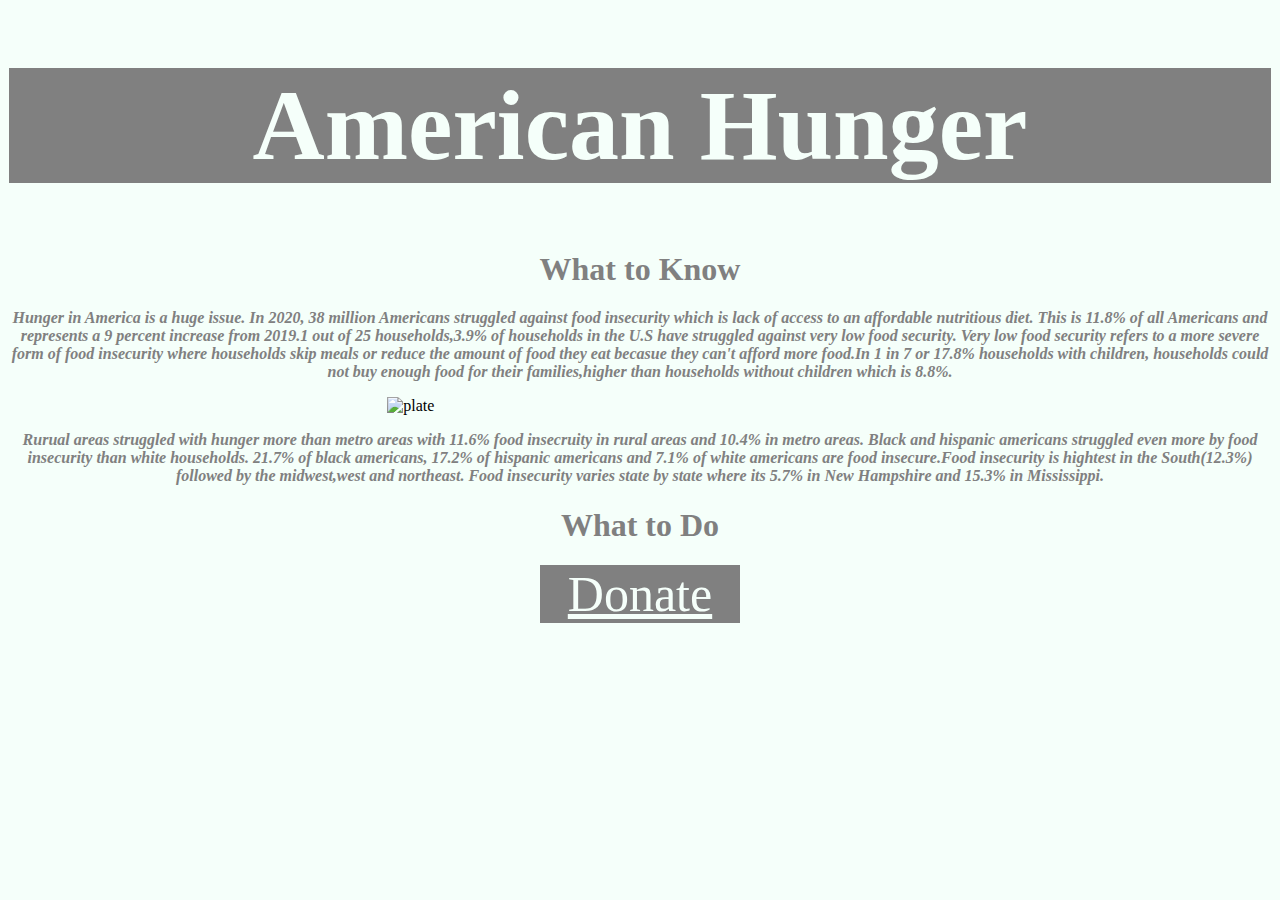
==== index.html @ 65bd2fa6 "Merge pull request #2 from GabErves/America" ====
<!DOCTYPE html>
<html lang="en" dir="ltr">
	
	<head>
		<link rel ="stylesheet" href="style.css" />
	<title>
		American Hunger
		
    </title>
		<style>
			h1{text-align: center}
			h2{text-align: center}
			p{text-align: center}
			button{align-content: center}
		
		</style>
	<meta charset="utf-8">	
	
		
		
	
	</head>
   <body>
	
	<h1 style="
			   border: 1px solid mintcream; 
			   font-size: 100px;
			   background-color: grey; 
			   color: mintcream;"
		                       >
		
		American Hunger </h1>
	   <h1>What to Know</h1>
    <p><strong><em>Hunger in America is a huge issue. In 2020, 38 million Americans struggled against food insecurity which is lack of access to an affordable nutritious diet. This is 11.8% of all Americans and represents a 9 percent increase from 2019.1 out of 25 households,3.9% of households in the U.S have struggled against very low food security. Very low food security refers to a more severe form of food insecurity where households skip meals or reduce the amount of food they eat becasue they can't afford more food.In 1 in 7 or 17.8% households with children, households could not buy enough food for their families,higher than households without children which is 8.8%.</em></strong></p>
	   <img src="https://media.istockphoto.com/photos/white-plate-wooden-table-tablecloth-rustic-wooden-clean-copy-freepik-picture-id1170315961?k=20&m=1170315961&s=612x612&w=0&h=nCCDMyt_1sMF3PdDurLw2pcTPgu7YBzjCaZO6z78CxE=" alt=plate> 
	   <p><strong><em> Rurual areas struggled with hunger more than metro areas with 11.6% food insecruity in rural areas and 10.4% in metro areas. Black and hispanic americans struggled even more by food insecurity than white households. 21.7% of black americans, 17.2% of hispanic americans and 7.1% of white americans are food insecure.Food insecurity is hightest in the South(12.3%) followed by the midwest,west and northeast. Food insecurity varies state by state where its 5.7% in New Hampshire and 15.3% in Mississippi.</em></strong></p>
	   <h1>What to Do</h1>
	   <a href="https://www.feedingamerica.org/hunger-in-america" id= "button1">Donate</a>
	   
	  

   </body>



</html>
---- style.css ----
@charset "UTF-8";
/* CSS Document */

body{
			background-color: mintcream;
			
		}
		h1 {
			
			color: grey;
		}
        #button1{
			background-color: grey;
			color: mintcream;
			display: block;
           margin-left: auto;
           margin-right: auto;
			text-align: center;
			font-size: 50px; 
			width: 200px;
}
    


		p{
			color: grey;
		}
	
img{
	width: 40%;
	display: block;
           margin-left: auto;
           margin-right: auto;
}
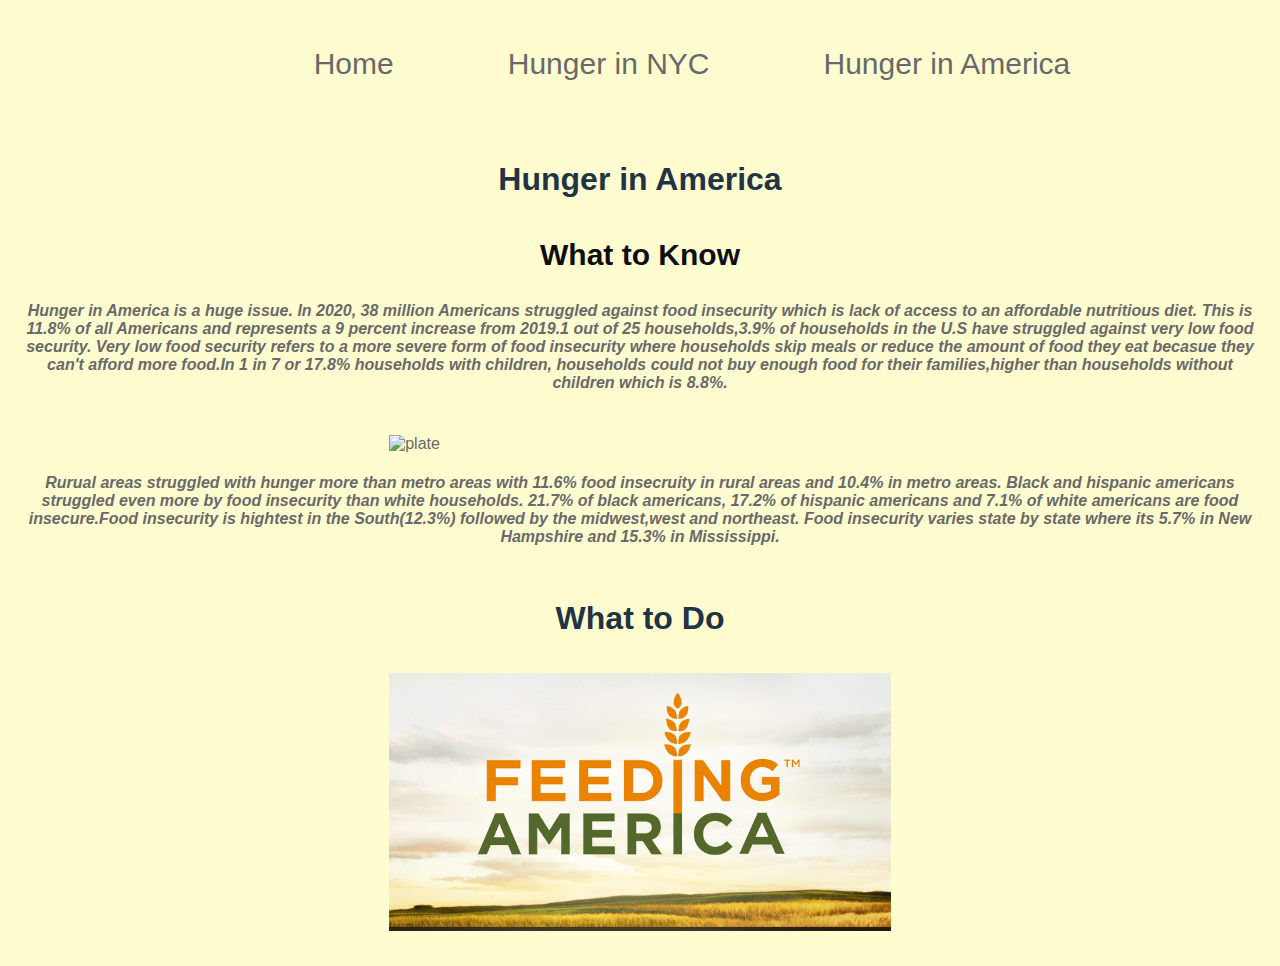
==== commit c17b5845: "made the site more uniform and fixed buttons" ====
--- a/index.html
+++ b/index.html
@@ -3,15 +3,129 @@
 	
 	<head>
 		<link rel ="stylesheet" href="style.css" />
+		<meta charset="UTF-8">
+        <meta http-equiv="X-UA-Compatible" content="IE=edge">
+        <meta name="viewport" content="width=device-width, initial-scale=1.0">
+		<script src="scripts.js" type="text/javascript"></script>
 	<title>
 		American Hunger
 		
     </title>
 		<style>
-			h1{text-align: center}
-			h2{text-align: center}
-			p{text-align: center}
-			button{align-content: center}
+			h1{
+				font-family: Sans-Serif ;
+                color: #696969	;
+    			text-align: center;
+    			background-color: #FFFDD0;
+				text-align: center;
+			}
+
+			h2{
+				text-align: center;
+				font-family: Sans-Serif ;
+    color: #0f0e0e	;
+	text-align: center;
+    background-color: #FFFDD0;
+	font-size:30px;
+			}
+			p{
+				text-align: center;
+				font-family: Sans-Serif ;
+    color: #696969	;
+    padding: 5px 5px 27px;
+    background-color: #FFFDD0;
+			}
+			button{
+				align-content: center;
+				font-family: Sans-Serif ;
+    color: #696969	;
+    padding: 5px 5px 27px;
+    background-color: #FFFDD0;
+			}
+			body{
+				font-family: Sans-Serif ;
+    color: #696969	;
+    padding: 5px 5px 27px;
+    background-color: #FFFDD0;
+			}
+			li{
+    font-family: "Century Gothic", CenturyGothic, Geneva, AppleGothic, sans-serif;
+
+    padding: 5px 5px 27px;
+  color: #696969	;
+  color: #696969	;
+ font-size: 20px;
+ background-color: #FFFDD0;
+
+}
+
+div{
+    font-family: "Century Gothic", CenturyGothic, Geneva, AppleGothic, sans-serif;
+
+    background-color: #FFFDD0;
+
+  color: #696969	;
+  color: #696969	;
+  padding: 5px 5px 15px;
+  text-align: center;
+  
+  font-size:25px;
+  
+
+}
+/* Add a black background color to the top navigation */
+.topnav {
+    background-color: #FFFDD0;
+
+    overflow: hidden;
+  }
+  
+  /* Style the links inside the navigation bar */
+  .topnav a {
+    float: left;
+    color: #696969	;
+    text-align: center;
+    padding: 24px 26px;
+    text-decoration: none;
+    font-size: 30px;
+    font-family: "Century Gothic", CenturyGothic, Geneva, AppleGothic, sans-serif;
+  }
+  
+  /* Change the color of links on hover */
+  .topnav a:hover {
+    background-color: #ddd;
+    color: black;
+  }
+  
+  /* Add a color to the active/current link */
+  .topnav a.active {
+    background-color: #FFFDD0;
+    color: #696969	;
+  }
+body{
+    background-color: #FFFDD0;
+            font-family: 'Franklin Gothic Medium', 'Arial Narrow', Arial, sans-serif;
+        
+            padding: auto;
+
+}
+button{
+    background-color: #FFFDD0;
+    border: none;
+    outline: none;
+    background: none;
+    padding: 5px 5px 15px;
+    
+    
+}
+h1{
+    color: #234;
+    text-align: center;
+    padding: 5px 5px 15px;
+}
+image{
+    padding: 5px 50px 15px;
+}
 		
 		</style>
 	<meta charset="utf-8">	
@@ -21,21 +135,22 @@
 	
 	</head>
    <body>
-	
-	<h1 style="
-			   border: 1px solid mintcream; 
-			   font-size: 100px;
-			   background-color: grey; 
-			   color: mintcream;"
-		                       >
-		
-		American Hunger </h1>
-	   <h1>What to Know</h1>
+	<div class="topnav">
+		<a href="home.html"><button type ="button" href ="active" href="#home">Home</a>
+		<a href= "Assignment2.html"><button type="button" href= "#nyc">Hunger in NYC</a>
+		<a href="index.html"><button type="button" href= "active" href="#america">Hunger in America</a>
+		<a href="javascript:void(0);" class="icon" onclick="myFunction()">
+		  <i class="fa fa-bars"></i>
+		</a>
+	</div>
+	<h1>Hunger in America </h1>
+	   <h2>What to Know</h2>
     <p><strong><em>Hunger in America is a huge issue. In 2020, 38 million Americans struggled against food insecurity which is lack of access to an affordable nutritious diet. This is 11.8% of all Americans and represents a 9 percent increase from 2019.1 out of 25 households,3.9% of households in the U.S have struggled against very low food security. Very low food security refers to a more severe form of food insecurity where households skip meals or reduce the amount of food they eat becasue they can't afford more food.In 1 in 7 or 17.8% households with children, households could not buy enough food for their families,higher than households without children which is 8.8%.</em></strong></p>
 	   <img src="https://media.istockphoto.com/photos/white-plate-wooden-table-tablecloth-rustic-wooden-clean-copy-freepik-picture-id1170315961?k=20&m=1170315961&s=612x612&w=0&h=nCCDMyt_1sMF3PdDurLw2pcTPgu7YBzjCaZO6z78CxE=" alt=plate> 
 	   <p><strong><em> Rurual areas struggled with hunger more than metro areas with 11.6% food insecruity in rural areas and 10.4% in metro areas. Black and hispanic americans struggled even more by food insecurity than white households. 21.7% of black americans, 17.2% of hispanic americans and 7.1% of white americans are food insecure.Food insecurity is hightest in the South(12.3%) followed by the midwest,west and northeast. Food insecurity varies state by state where its 5.7% in New Hampshire and 15.3% in Mississippi.</em></strong></p>
 	   <h1>What to Do</h1>
-	   <a href="https://www.feedingamerica.org/hunger-in-america" id= "button1">Donate</a>
+	   
+	   <a href="https://secure.feedingamerica.org/site/Donation2;jsessionid=00000000.app20127b?idb=592560744&df_id=26876&26876.donation=form1&mfc_pref=T&NONCE_TOKEN=562369B517B83262C21D4BA01CDAE49F&s_channel=127.0.0.1:3000/&s_onsite_promo=MainNav_Donate&s_subsrc=https://www.feedingamerica.org/hunger-in-america&s_src=W221REFER&26876_donation=form1&s_referrer=127.0.0.1:3000/&_ga=2.172954400.2098760131.1641359182-160624383.1641359182"><img src="feeding.png" alt="city harvest link"></a>
 	   
 	  
 
